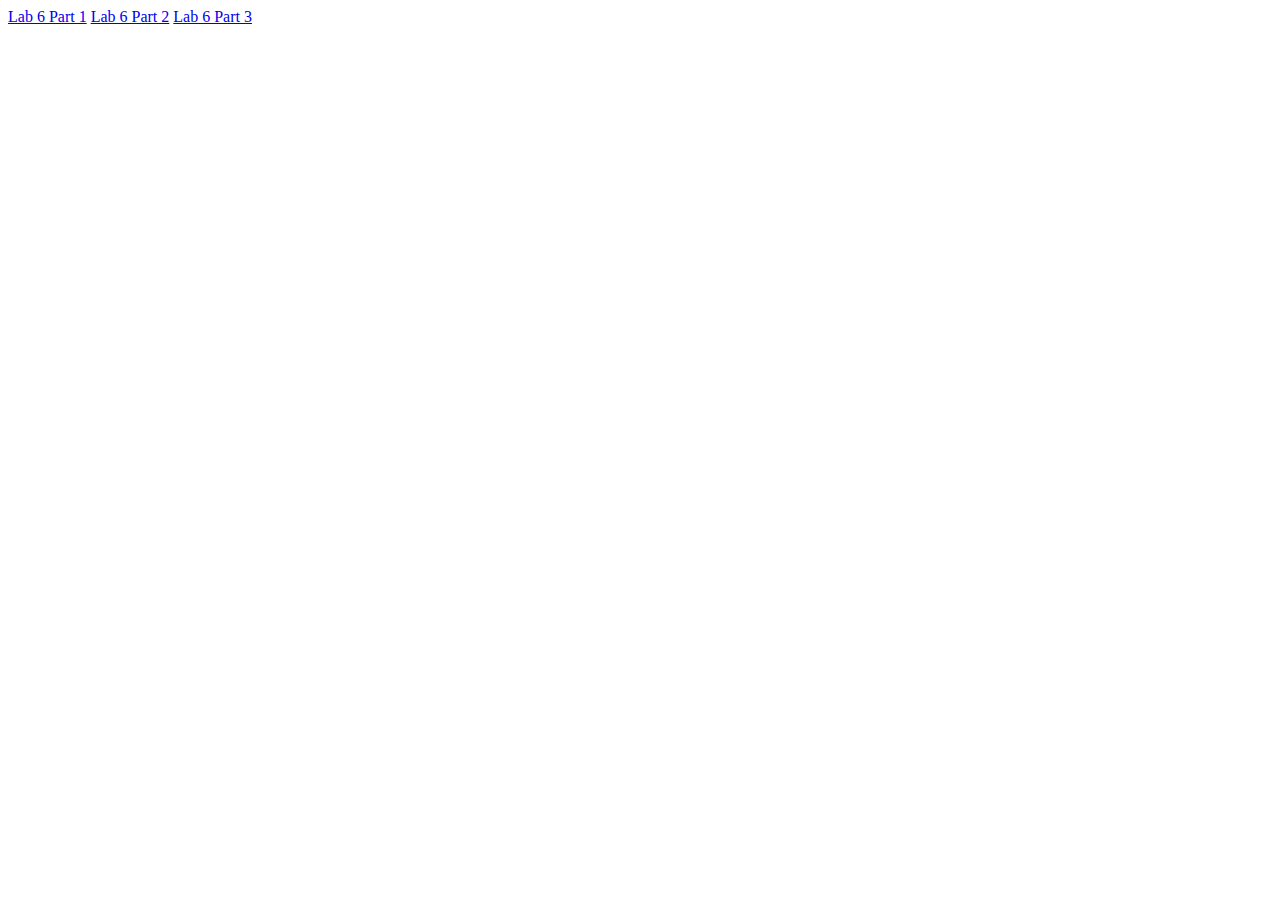
==== index.html @ a32cb997 "Added index.html for github page" ====
<!DOCTYPE html>
<html lang="en">
<head>
    <meta charset="UTF-8">
    <title>Lab 6</title>
</head>
<body>

<a href="Lab6_Part1.html">Lab 6 Part 1</a>
<a href="Lab6_Part2.html">Lab 6 Part 2</a>
<a href="Lab6_Part3.html">Lab 6 Part 3</a>


</body>
</html>
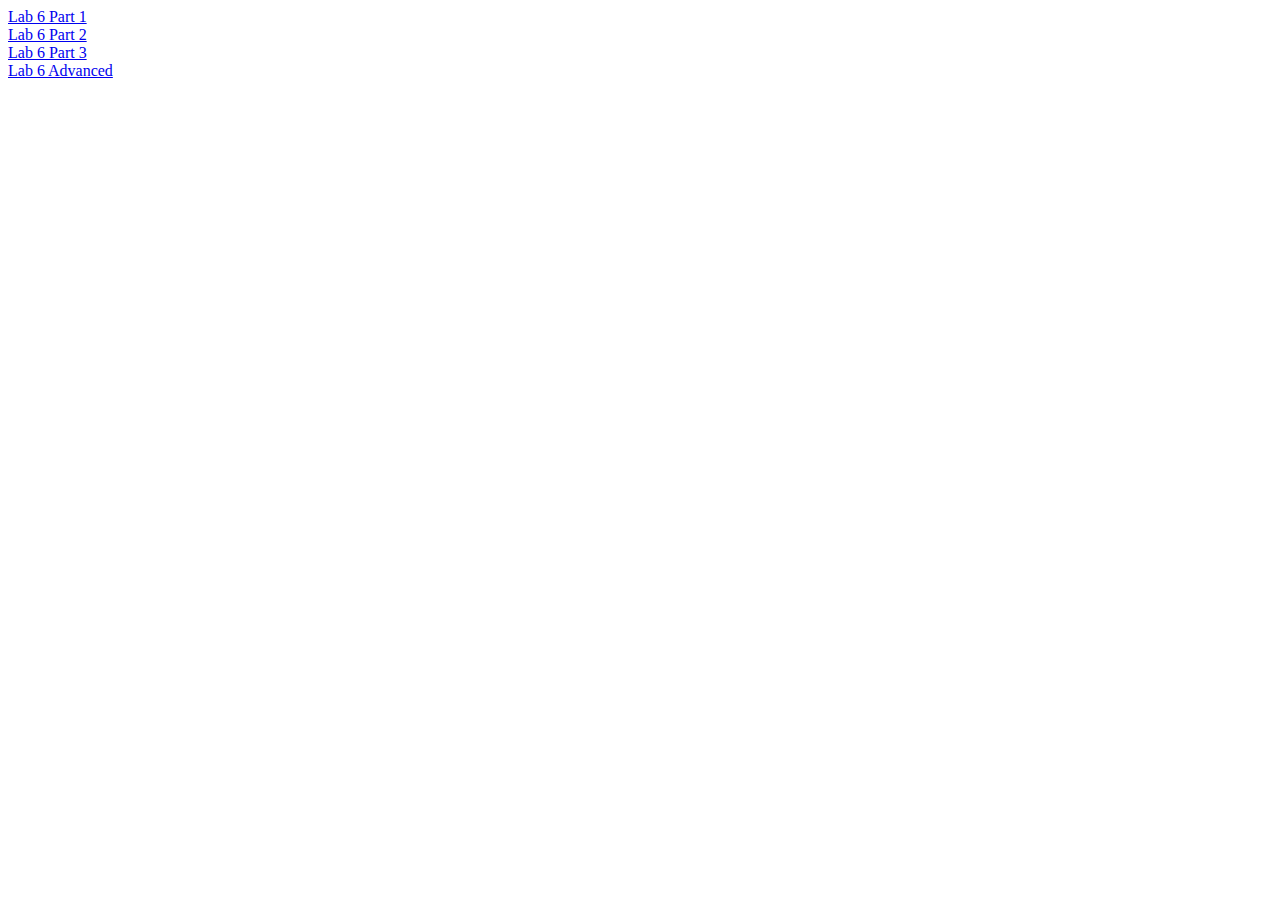
==== commit 580887a6: "updated code" ====
--- a/index.html
+++ b/index.html
@@ -6,9 +6,10 @@
 </head>
 <body>
 
-<a href="Lab6_Part1.html">Lab 6 Part 1</a>
-<a href="Lab6_Part2.html">Lab 6 Part 2</a>
-<a href="Lab6_Part3.html">Lab 6 Part 3</a>
+<a href="Lab6_Part1.html">Lab 6 Part 1</a><br>
+<a href="Lab6_Part2.html">Lab 6 Part 2</a><br>
+<a href="Lab6_Part3.html">Lab 6 Part 3</a><br>
+<a href="Lab6_Advanced1.html">Lab 6 Advanced</a>
 
 
 </body>
